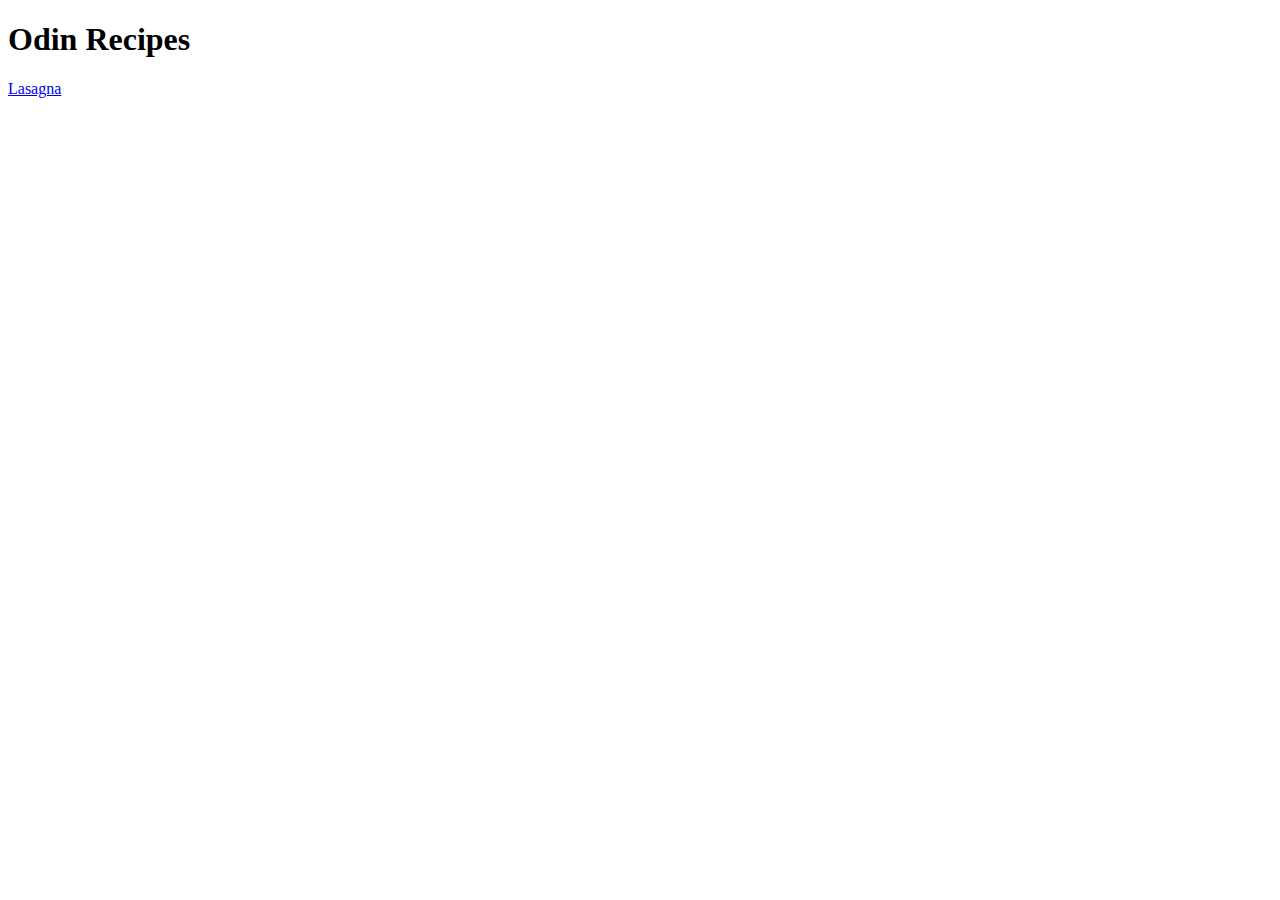
==== index.html @ 723c3586 "Modified README.md Add index.html as Homepage for Odin recipes Add lasagna.html as recipe for Lasagn" ====
<!DOCTYPE html>
<html lang="en">
<head>
    <meta charset="UTF-8">
    <meta http-equiv="X-UA-Compatible" content="IE=edge">
    <meta name="viewport" content="width=device-width, initial-scale=1.0">
    <title>Odin Recipes</title>
</head>
<body>
    <h1>Odin Recipes</h1>
    <a href="./recipes/lasagna.html">Lasagna</a>
</body>
</html>
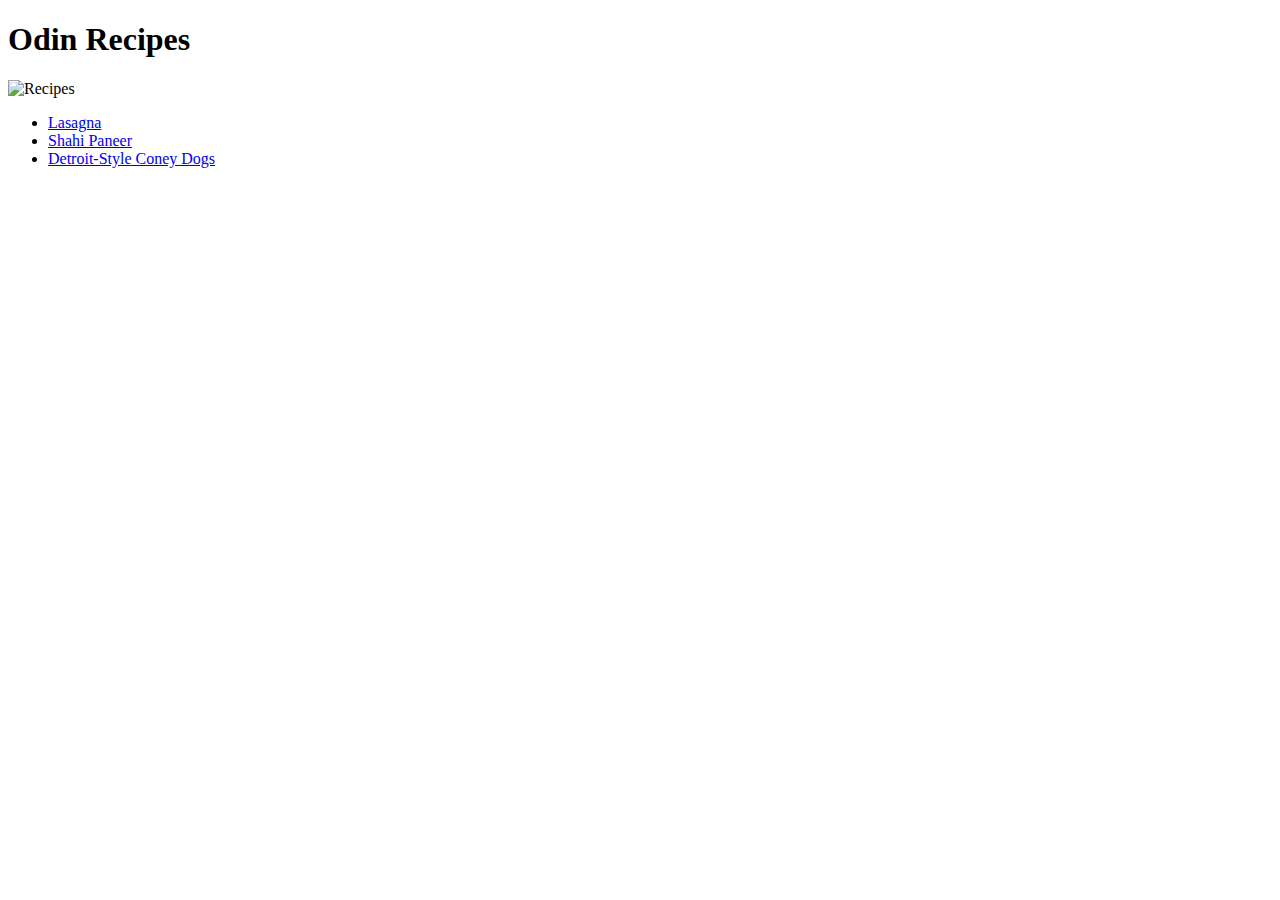
==== commit 158332e8: "Add 3 recipes with necessary information" ====
--- a/index.html
+++ b/index.html
@@ -8,6 +8,11 @@
 </head>
 <body>
     <h1>Odin Recipes</h1>
-    <a href="./recipes/lasagna.html">Lasagna</a>
+    <img src="https://www.acouplecooks.com/wp-content/uploads/2021/03/Cheese-Tortellini-011-735x919.jpg" alt="Recipes" width="300">
+    <ul>
+        <li><a href="./recipes/lasagna.html">Lasagna</a></li>
+        <li><a href="./recipes/shahi-paneer.html">Shahi Paneer</a></li>
+        <li><a href="./recipes/coney-dogs.html">Detroit-Style Coney Dogs</a></li>
+    </ul>
 </body>
 </html>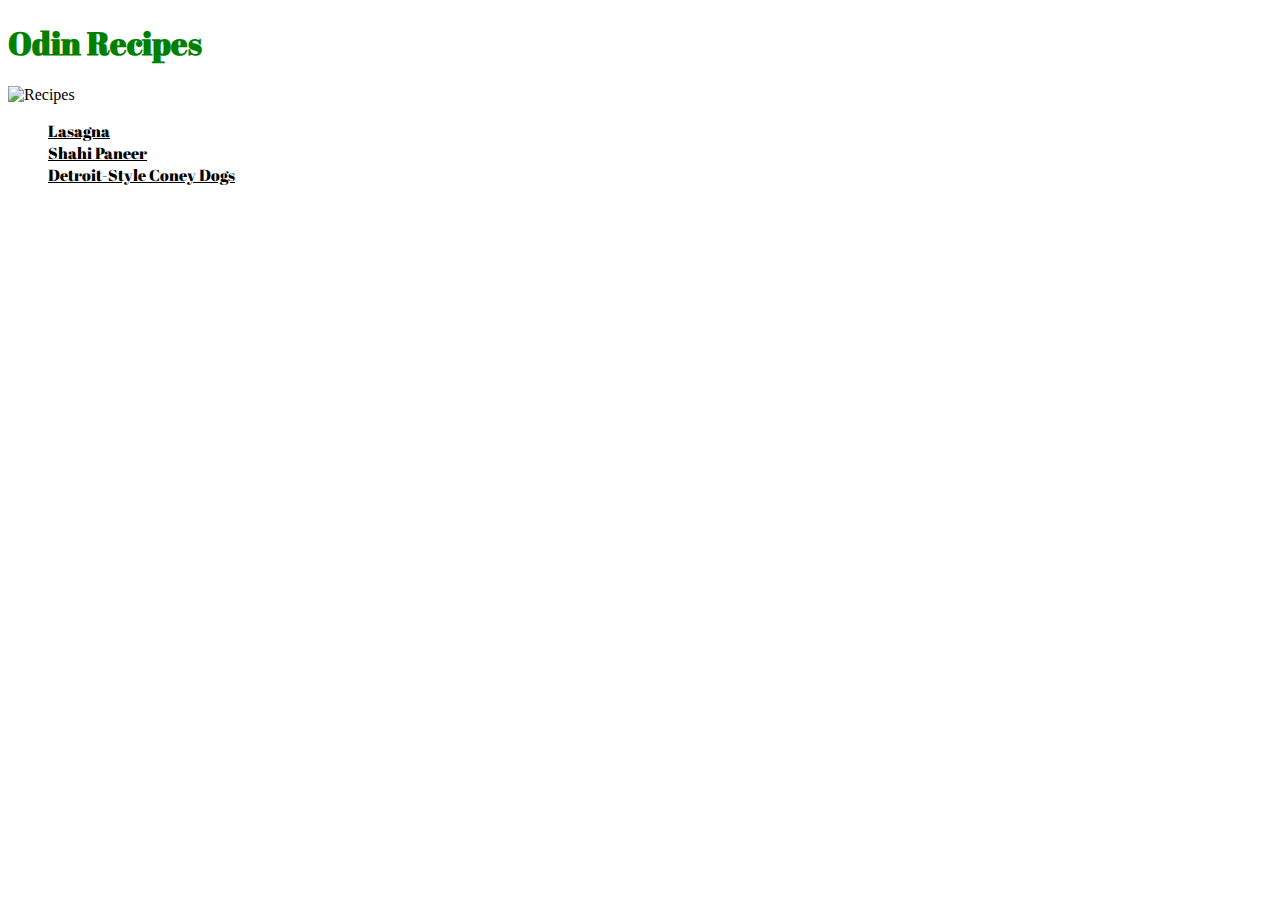
==== commit aefacf33: "Update CSS Styling" ====
--- a/index.html
+++ b/index.html
@@ -4,6 +4,7 @@
     <meta charset="UTF-8">
     <meta http-equiv="X-UA-Compatible" content="IE=edge">
     <meta name="viewport" content="width=device-width, initial-scale=1.0">
+    <link rel="stylesheet" href="style.css">
     <title>Odin Recipes</title>
 </head>
 <body>
--- a/style.css
+++ b/style.css
@@ -0,0 +1,16 @@
+@import url('https://fonts.googleapis.com/css2?family=Abril+Fatface&family=Josefin+Sans:wght@100;200;300;400;500;600;700&family=Lora:ital,wght@1,400;1,500;1,600;1,700&family=Varela+Round&display=swap');
+
+h1{
+    color: green;
+    font-family: 'Abril Fatface', cursive;
+}
+
+ul{
+    font-family: 'Abril Fatface', cursive;
+    list-style-type: none;
+
+}
+
+a{
+    color: black;
+}